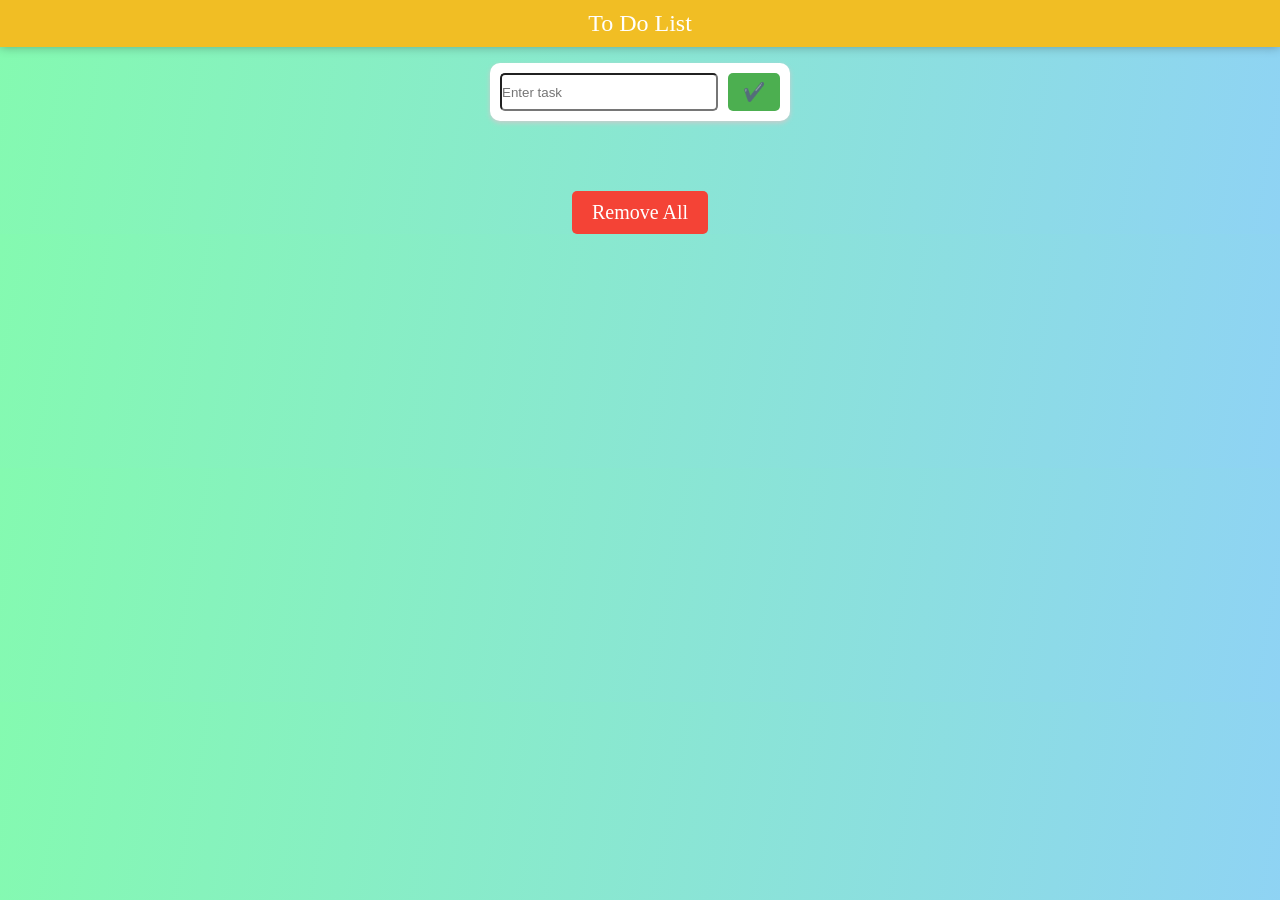
==== To Do List/index.html @ 611f286b "Added To-Do List" ====
<!DOCTYPE html>
<html lang="en">
  <head>
    <meta charset="UTF-8" />
    <meta http-equiv="X-UA-Compatible" content="IE=edge" />
    <meta name="viewport" content="width=device-width, initial-scale=1.0" />
    <link rel="stylesheet" href="css/style.css" />
    <title>To Do List</title>
  </head>
  <body>
    <!-- Header Section -->
    <header>
      <h4>To Do List</h4>
    </header>

    <!-- Notes Section -->
    <div class="container">
      <div class="tasks">
        <label for="task"></label>
        <input type="text" id="title" class="task" placeholder="Enter task" />
        <button class="createbtn">✔️</button>
      </div>

      <div class="tasksList">
        <!-- Tasks will be added dynamically using JavaScript -->
      </div>
      <button class="removebtn">Remove All</button>
    </div>

    <!-- include js file -->
    <script src="js/script.js"></script>
  </body>
</html>
---- To Do List/css/style.css ----
/* CSS Reset */
* {
  padding: 0;
  margin: 0;
  box-sizing: border-box;
}
body {
  background: linear-gradient(100deg, #84fab0 0%, #8fd3f4 100%);
}

/* For Header Section */
header {
  background-color: #f1be24;
  margin: auto;
  padding: 10px 20px;
  box-shadow: 0 0 10px 0 rgba(0, 0, 0, 0.3);
}
header h4 {
  text-align: center;
  color: white;
  font-size: x-large;
  font-weight: 200;
  font-family: "McLaren", cursive;
}

/* Notes Section */
.container {
  height: 100%;
  display: flex;
  flex-direction: column;
  justify-content: center;
  align-items: center;
  text-align: center;
}
.tasks {
  background: #fff;
  border-radius: 10px;
  box-shadow: 0 2px 5px #ccc;
  display: flex;
  flex-direction: row;
  padding: 10px;
  width: 300px;
  margin: 16px;
  float: left;
}
/* Enter Task Section */
.task {
  border-radius: 5px;
  height: 38px;
  width: 250px;
}
/* Added Tasks will appear here */
.tasksList {
  border-radius: 10px;
  padding: 10px;
  width: 300px;
  margin: 7px;
  float: left;
}

/* After creation of tasks */
.note {
  display: flex;
  justify-content: space-between;
  align-items: center;
  margin-bottom: 10px;
}
.note p {
  flex-grow: 1;
  text-align: left;
}

/* Button Section */

/* Create Button */
.createbtn {
  background-color: #4caf50;
  border: none;
  border-radius: 5px;
  color: white;
  padding: 8px 15px;
  text-align: center;
  text-decoration: none;
  display: inline-block;
  font-size: 18px;
  margin-left: 10px;
  cursor: pointer;
}
.createbtn:hover {
  color: black;
  background-color: rgb(41, 153, 41);
}

/* Remove Button */
.removebtn {
  font-weight: 200;
  font-family: "McLaren", cursive;
  background-color: #f44336;
  border: none;
  border-radius: 5px;
  color: white;
  padding: 10px 20px;
  text-align: center;
  text-decoration: none;
  display: inline-block;
  font-size: 20px;
  margin-top: 20px;
  cursor: pointer;
}
.removebtn:hover {
  color: black;
  background-color: rgb(219, 52, 52);
}
/* Note Button */
.note button {
  background-color: #f44336;
  border: none;
  border-radius: 5px;
  color: white;
  padding: 5px 15px;
  text-align: center;
  text-decoration: none;
  display: inline-block;
  font-size: 15px;
  margin-top: 5px;
  cursor: pointer;
  flex-shrink: 0;
}
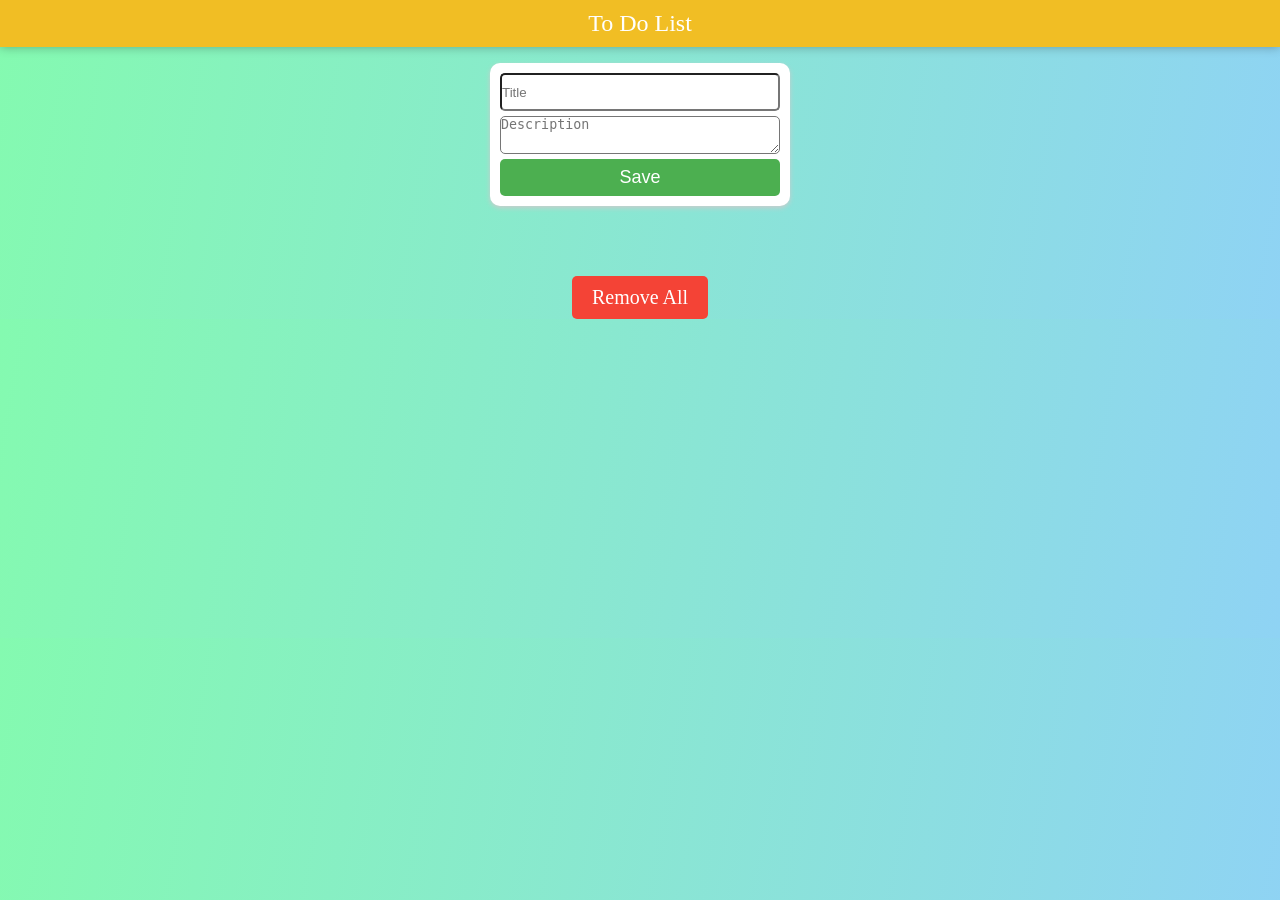
==== commit 26918010: "Added To-Do List" ====
--- a/To Do List/index.html
+++ b/To Do List/index.html
@@ -5,6 +5,7 @@
     <meta http-equiv="X-UA-Compatible" content="IE=edge" />
     <meta name="viewport" content="width=device-width, initial-scale=1.0" />
     <link rel="stylesheet" href="css/style.css" />
+    <link rel="stylesheet" href="css/utils.css" />
     <title>To Do List</title>
   </head>
   <body>
@@ -16,14 +17,25 @@
     <!-- Notes Section -->
     <div class="container">
       <div class="tasks">
-        <label for="task"></label>
-        <input type="text" id="title" class="task" placeholder="Enter task" />
-        <button class="createbtn">✔️</button>
+        <label for="Title"></label>
+        <input type="text" id="title" class="title1" placeholder="Title" />
+
+        <label for="Desc"></label>
+        <textarea
+        cols="5"
+          rows="10"
+          id="desc"
+          class="desc1"
+          placeholder="Description"
+        ></textarea>
+        <button class="createbtn">Save</button>
       </div>
 
       <div class="tasksList">
-        <!-- Tasks will be added dynamically using JavaScript -->
+        <!-- Tasks will be added dynamically here -->
       </div>
+    </div>
+    <div class="remove">
       <button class="removebtn">Remove All</button>
     </div>
 
--- a/To Do List/css/style.css
+++ b/To Do List/css/style.css
@@ -12,6 +12,7 @@
 header {
   background-color: #f1be24;
   margin: auto;
+  /* width: 98vw; */
   padding: 10px 20px;
   box-shadow: 0 0 10px 0 rgba(0, 0, 0, 0.3);
 }
@@ -28,6 +29,7 @@
   height: 100%;
   display: flex;
   flex-direction: column;
+  flex-wrap: wrap;
   justify-content: center;
   align-items: center;
   text-align: center;
@@ -37,38 +39,62 @@
   border-radius: 10px;
   box-shadow: 0 2px 5px #ccc;
   display: flex;
-  flex-direction: row;
+  flex-direction: column;
+  justify-content: center;
   padding: 10px;
   width: 300px;
   margin: 16px;
-  float: left;
+  /* margin-right: 160px; */
+  /* float: left; */
 }
 /* Enter Task Section */
-.task {
+.title1 {
   border-radius: 5px;
   height: 38px;
-  width: 250px;
+  width: 280px;
+}
+.desc1 {
+  margin-top: 5px;
+  border-radius: 5px;
+  height: 38px;
+  width: 280px;
 }
 /* Added Tasks will appear here */
 .tasksList {
+  display: flex;
+  flex-direction: column;
   border-radius: 10px;
   padding: 10px;
   width: 300px;
   margin: 7px;
-  float: left;
+  margin-right: 180px;
+  /* float: left; */
 }
 
 /* After creation of tasks */
 .note {
   display: flex;
+  flex-direction: row;
+  margin-bottom: 10px;
   justify-content: space-between;
   align-items: center;
-  margin-bottom: 10px;
+  width: 40vw;
+  border: 0.5px solid black;
+  border-radius: 5px;
 }
-.note p {
-  flex-grow: 1;
-  text-align: left;
+.t1,
+.b1 {
+  height: 10vmin;
+  width: 5vw;
 }
+.d1{
+  width: 30vw;
+  height: 10vmin;
+  max-height: 10vmin; 
+  overflow: auto; 
+  word-wrap: break-word;
+}
+
 
 /* Button Section */
 
@@ -83,7 +109,7 @@
   text-decoration: none;
   display: inline-block;
   font-size: 18px;
-  margin-left: 10px;
+  margin-top: 5px;
   cursor: pointer;
 }
 .createbtn:hover {
@@ -92,6 +118,11 @@
 }
 
 /* Remove Button */
+.remove {
+  display: flex;
+  justify-content: center;
+  align-items: center;
+}
 .removebtn {
   font-weight: 200;
   font-family: "McLaren", cursive;
@@ -118,9 +149,10 @@
   border-radius: 5px;
   color: white;
   padding: 5px 15px;
-  text-align: center;
+  /* text-align: right; */
   text-decoration: none;
-  display: inline-block;
+  /* display: inline-block; */
+  margin-right: 0px;
   font-size: 15px;
   margin-top: 5px;
   cursor: pointer;
--- a/To Do List/css/utils.css
+++ b/To Do List/css/utils.css
@@ -0,0 +1,25 @@
+/* For screens up to 768px wide */
+@media screen and (max-width: 1168px) {
+  .note{
+    /* width: 700px; */
+    flex-direction: column;
+  }
+  .tasks{
+    margin-right: 140px;
+  }
+  .tasksList{
+    margin-left: 130px;
+  }
+}
+@media screen and (max-width: 896px) {
+  .note{
+    /* width: 700px; */
+    flex-direction: column;
+  }
+  .tasks{
+    margin-right: 190px;
+  }
+  .tasksList{
+    margin-left: 90px;
+  }
+}
